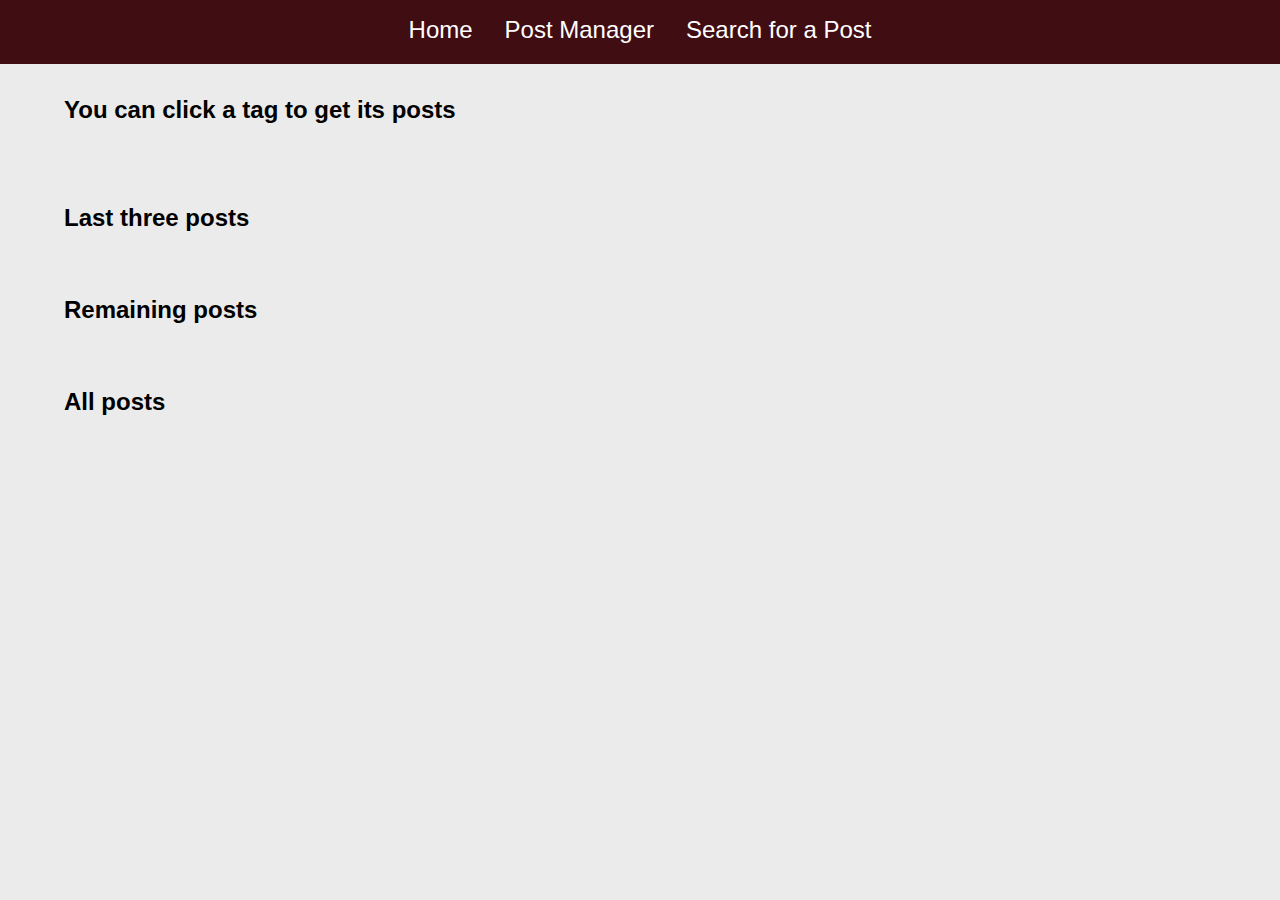
==== index.html @ 2543ca44 "Initial commit" ====
<!DOCTYPE html>
<html lang="en">
  <head>
    <meta charset="UTF-8" />
    <meta name="viewport" content="width=device-width, initial-scale=1.0" />
    <title>List of post</title>
    <link rel="stylesheet" href="./css/icons/style.css">
    <link rel="stylesheet" href="./css/styles.css" />
  </head>
  <body>
    <section class="menu">
      <a href="">Home</a>
      <a href="">Post Manager</a>
      <a href="">Search for a Post</a>
    </section>
    <section class="tags">
      <h2>You can click a tag to get its posts</h2>
      <div class="tags-container"></div>
    </section>
    <section class="last-three">
      <h2>Last three posts</h2>
      <div class="last-three-container"></div>
    </section>
    <section class="remaining-posts">
      <h2>Remaining posts</h2>
      <div class="remaining-container"></div>
    </section>
    <section class="all-posts">
      <h2>All posts</h2>
      <div class="allposts-container"></div>
    </section>
    <script type="module" src="./js/index.js"></script>
  </body>
</html>
---- css/icons/style.css ----
@font-face {
  font-family: 'icomoon';
  src:  url('fonts/icomoon.eot?a33ihb');
  src:  url('fonts/icomoon.eot?a33ihb#iefix') format('embedded-opentype'),
    url('fonts/icomoon.ttf?a33ihb') format('truetype'),
    url('fonts/icomoon.woff?a33ihb') format('woff'),
    url('fonts/icomoon.svg?a33ihb#icomoon') format('svg');
  font-weight: normal;
  font-style: normal;
  font-display: block;
}

[class^="icon-"], [class*=" icon-"] {
  /* use !important to prevent issues with browser extensions that change fonts */
  font-family: 'icomoon' !important;
  speak: never;
  font-style: normal;
  font-weight: normal;
  font-variant: normal;
  text-transform: none;
  line-height: 1;

  /* Better Font Rendering =========== */
  -webkit-font-smoothing: antialiased;
  -moz-osx-font-smoothing: grayscale;
}

.icon-price-tag:before {
  content: "\e935";
}
.icon-calendar:before {
  content: "\e953";
}
.icon-bubbles2:before {
  content: "\e96d";
}
.icon-heart:before {
  content: "\e9da";
}
---- css/styles.css ----
* {
  margin: 0;
  padding: 0;
  box-sizing: border-box;
}

body {
  font-family: "Muli", sans-serif;
  background-color: #ebebeb;
}

.menu {
  width: 100%;
  height: 4rem;
  background-color: #3f0d12;
  padding: 1rem;
  display: flex;
  justify-content: center;
}
.menu a {
  color: white;
  text-decoration: none;
  font-size: 1.5rem;
  padding: 0 1rem 0 1rem;
}
.menu a:hover {
  font-size: 1.7rem;
}

.tags,
.last-three,
.remaining-posts,
.all-posts {
  padding: 2rem 4rem 2rem 4rem;
}

.tags-container {
  padding-top: 1rem;
}

.tag-button {
  background-color: #a71d31;
  padding: 0.5rem;
  border: none;
  outline: transparent;
  border-radius: 0.5rem;
  color: white;
  cursor: pointer;
  font-weight: bold;
  font-size: medium;
  width: 9rem;
}
.tag-button:hover {
  background-color: #dd4058;
}

.post {
  border-radius: 20px;
  overflow: hidden;
  /* position: relative; */
  display: inline-block;
  width: 180px;
  height: 15rem;
  margin-right: 10px;
  margin-top: 10px;
  font-size: 20px;
  cursor: pointer;
  transform-origin: center left;
}

.post:hover {
  opacity: 0.6;
}

img {
  width: 100%;
  height: 18rem;
  margin: auto;
}
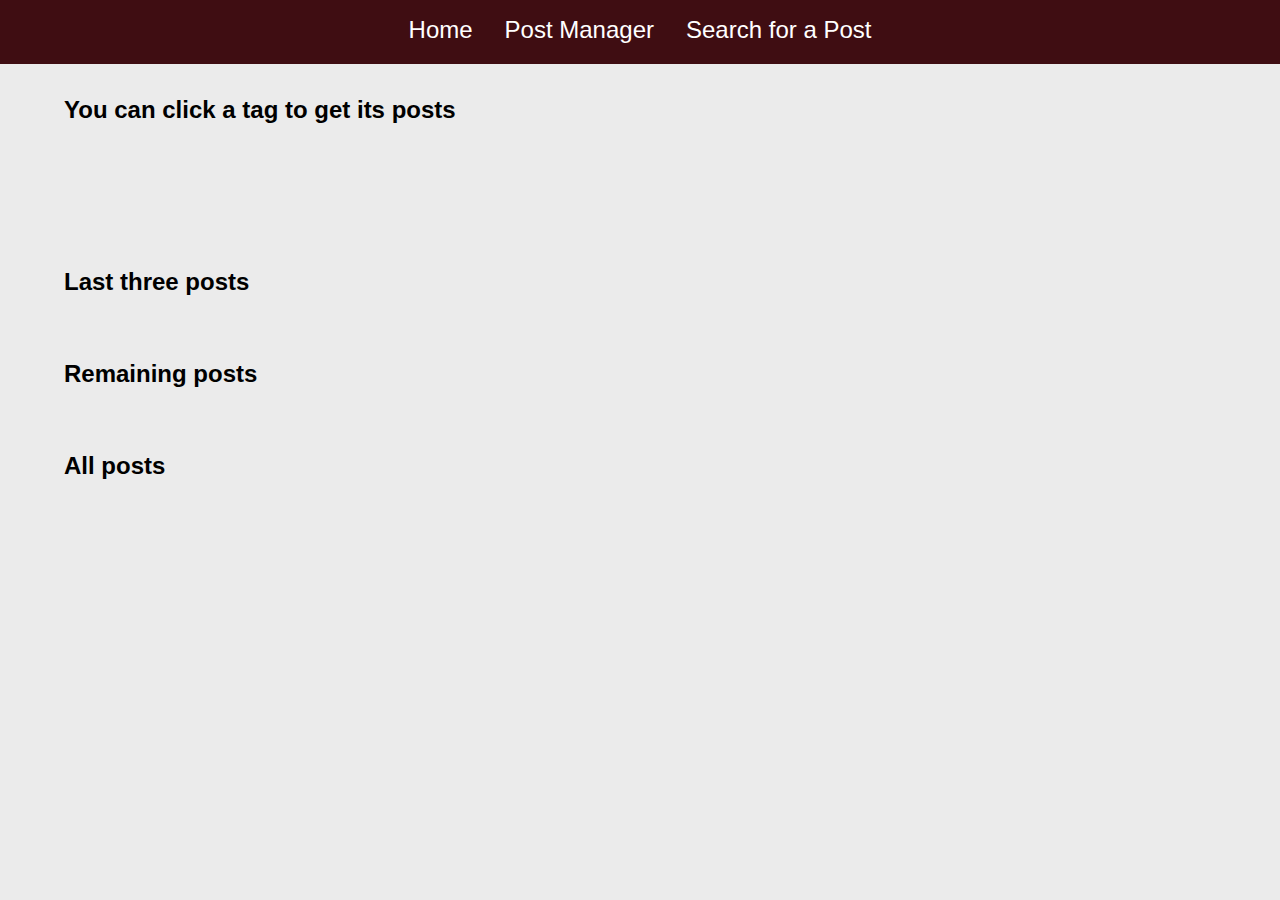
==== commit d0d13974: "start tags functionality" ====
--- a/index.html
+++ b/index.html
@@ -9,13 +9,16 @@
   </head>
   <body>
     <section class="menu">
-      <a href="">Home</a>
-      <a href="">Post Manager</a>
-      <a href="">Search for a Post</a>
+      <a id="home" href="">Home</a>
+      <a id="manager" href="">Post Manager</a>
+      <a id="search" href="">Search for a Post</a>
     </section>
     <section class="tags">
       <h2>You can click a tag to get its posts</h2>
       <div class="tags-container"></div>
+    </section>
+    <section class="posts-for-tag">
+        <div class="posts-for-tag-container"></div>
     </section>
     <section class="last-three">
       <h2>Last three posts</h2>
--- a/css/styles.css
+++ b/css/styles.css
@@ -28,6 +28,7 @@
 }
 
 .tags,
+.posts-for-tag,
 .last-three,
 .remaining-posts,
 .all-posts {
@@ -60,7 +61,7 @@
   /* position: relative; */
   display: inline-block;
   width: 180px;
-  height: 15rem;
+  height: 17rem;
   margin-right: 10px;
   margin-top: 10px;
   font-size: 20px;
@@ -71,6 +72,11 @@
 .post:hover {
   opacity: 0.6;
 }
+.post-info {
+  display: flex;
+  height: 5rem;
+  background-color: yellow;
+}
 
 img {
   width: 100%;
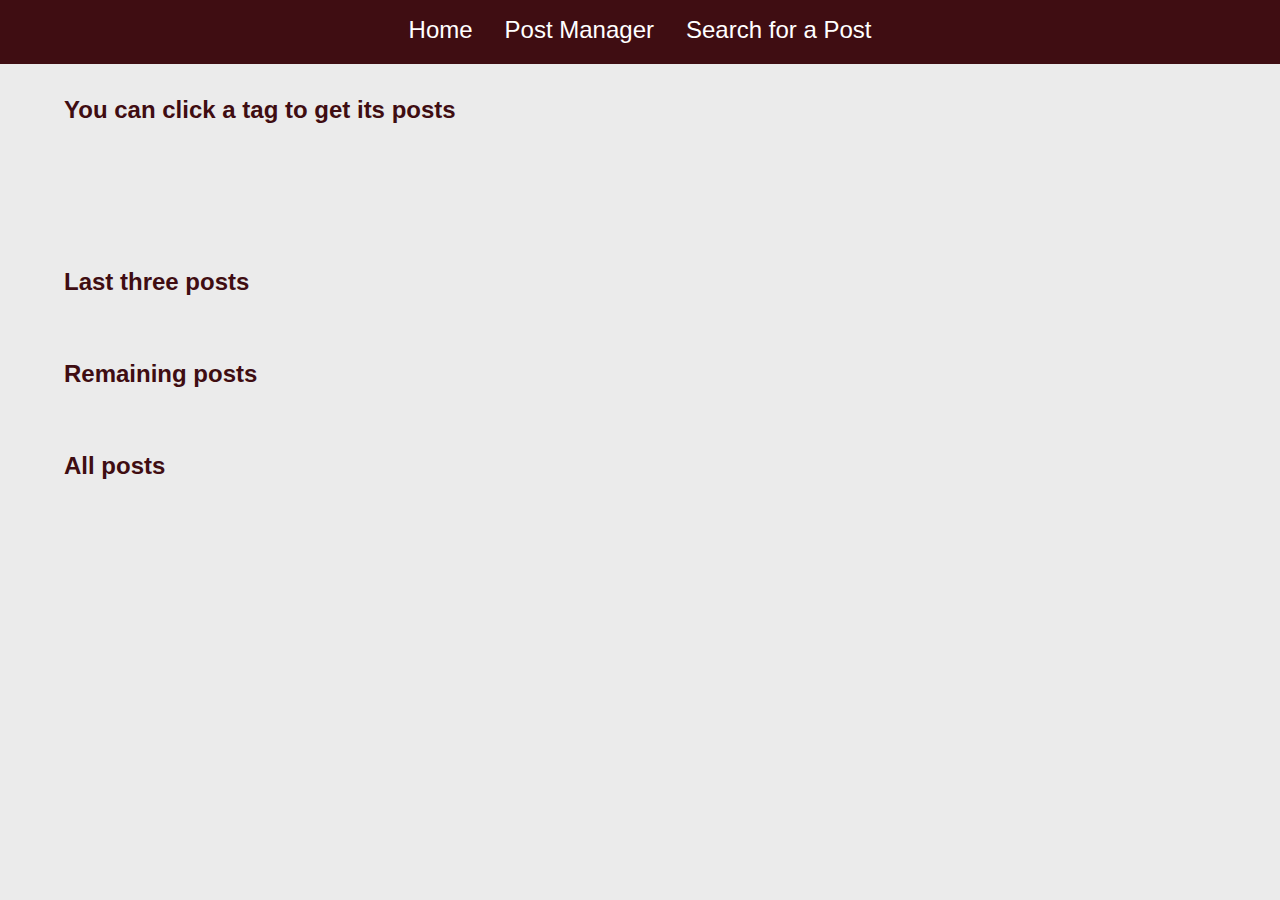
==== commit a5e4580a: "showing info for each post, in console for now" ====
--- a/index.html
+++ b/index.html
@@ -33,5 +33,6 @@
       <div class="allposts-container"></div>
     </section>
     <script type="module" src="./js/index.js"></script>
+    <!-- <script type="module" src="./js/postInfo.js"></script> -->
   </body>
 </html>
--- a/css/styles.css
+++ b/css/styles.css
@@ -7,6 +7,9 @@
 body {
   font-family: "Muli", sans-serif;
   background-color: #ebebeb;
+}
+body h2 {
+  color: #3f0d12;
 }
 
 .menu {
@@ -83,3 +86,29 @@
   height: 18rem;
   margin: auto;
 }
+.search-section {
+  padding: 2rem 4rem 2rem 4rem;
+}
+/* SEARCH POST SECTION */
+
+.search-container {
+  display: flex;
+  justify-content: center;
+  flex-direction: column;
+}
+
+.search-container h1 {
+  padding: 0.4rem;
+  color: #3f0d12;
+}
+
+.search-box {
+  max-width: 17.5rem;
+  padding: 0.6rem 0.9rem;
+  border-color: #3f0d12;
+  outline: none;
+  background-color: rgba(255, 255, 255, 0.3);
+  border-radius: 1rem;
+  color: #313131;
+  font-size: 1.25rem;
+}
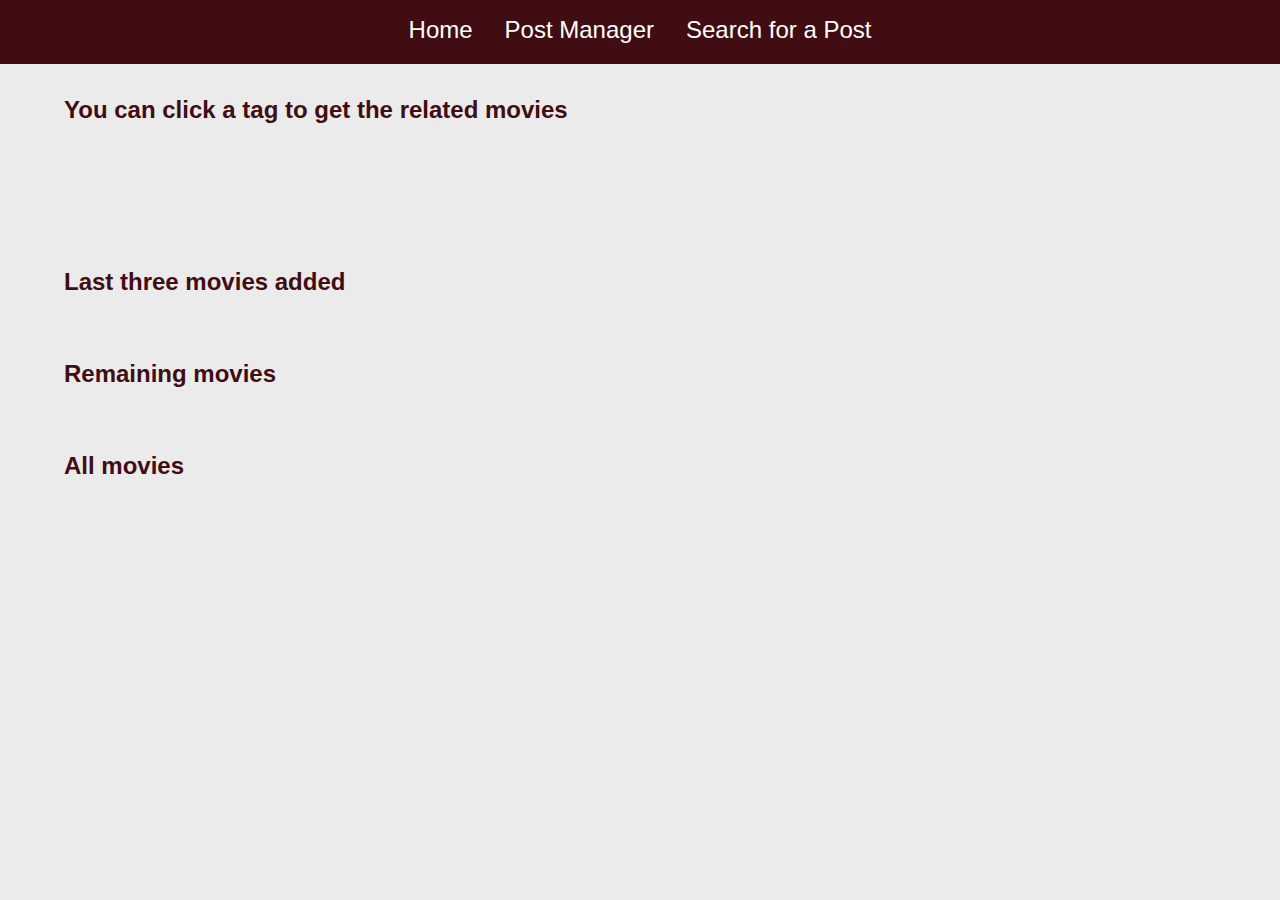
==== commit b4d191a0: "removing unnecesary comments" ====
--- a/index.html
+++ b/index.html
@@ -14,25 +14,24 @@
       <a id="search" href="">Search for a Post</a>
     </section>
     <section class="tags">
-      <h2>You can click a tag to get its posts</h2>
+      <h2>You can click a tag to get the related movies</h2>
       <div class="tags-container"></div>
     </section>
     <section class="posts-for-tag">
         <div class="posts-for-tag-container"></div>
     </section>
     <section class="last-three">
-      <h2>Last three posts</h2>
+      <h2>Last three movies added</h2>
       <div class="last-three-container"></div>
     </section>
     <section class="remaining-posts">
-      <h2>Remaining posts</h2>
+      <h2>Remaining movies</h2>
       <div class="remaining-container"></div>
     </section>
     <section class="all-posts">
-      <h2>All posts</h2>
+      <h2>All movies</h2>
       <div class="allposts-container"></div>
     </section>
     <script type="module" src="./js/index.js"></script>
-    <!-- <script type="module" src="./js/postInfo.js"></script> -->
   </body>
 </html>
--- a/css/icons/style.css
+++ b/css/icons/style.css
@@ -1,10 +1,10 @@
 @font-face {
   font-family: 'icomoon';
-  src:  url('fonts/icomoon.eot?a33ihb');
-  src:  url('fonts/icomoon.eot?a33ihb#iefix') format('embedded-opentype'),
-    url('fonts/icomoon.ttf?a33ihb') format('truetype'),
-    url('fonts/icomoon.woff?a33ihb') format('woff'),
-    url('fonts/icomoon.svg?a33ihb#icomoon') format('svg');
+  src:  url('fonts/icomoon.eot?os00hz');
+  src:  url('fonts/icomoon.eot?os00hz#iefix') format('embedded-opentype'),
+    url('fonts/icomoon.ttf?os00hz') format('truetype'),
+    url('fonts/icomoon.woff?os00hz') format('woff'),
+    url('fonts/icomoon.svg?os00hz#icomoon') format('svg');
   font-weight: normal;
   font-style: normal;
   font-display: block;
@@ -25,6 +25,9 @@
   -moz-osx-font-smoothing: grayscale;
 }
 
+.icon-pencil:before {
+  content: "\e905";
+}
 .icon-price-tag:before {
   content: "\e935";
 }
@@ -34,6 +37,9 @@
 .icon-bubbles2:before {
   content: "\e96d";
 }
+.icon-bin2:before {
+  content: "\e9ad";
+}
 .icon-heart:before {
   content: "\e9da";
 }
--- a/css/styles.css
+++ b/css/styles.css
@@ -10,6 +10,11 @@
 }
 body h2 {
   color: #3f0d12;
+}
+body h3 {
+  color: #3f0d12;
+  display: flex;
+  justify-content: center;
 }
 
 .menu {
@@ -112,3 +117,190 @@
   color: #313131;
   font-size: 1.25rem;
 }
+
+/* INFO POST */
+.info {
+  padding: 2rem 4rem 2rem 4rem;
+  display: flex;
+  flex-direction: column;
+  /* justify-content: center; */
+  align-items: center;
+}
+
+.show-icon-info {
+  display: flex;
+}
+
+.title {
+  font-size: 3rem;
+  color: #3f0d12;
+}
+
+.cover {
+  border-radius: 20px;
+  overflow: hidden;
+  /* position: relative; */
+  display: inline-block;
+  width: 180px;
+  height: 17rem;
+  margin-top: 2rem;
+  margin-bottom: 2rem;
+  font-size: 20px;
+  transform-origin: center left;
+}
+
+.synopsis {
+  width: 30rem;
+  color: #3f0d12;
+}
+
+.create-date,
+.author {
+  color: #3f0d12;
+  padding: 1rem;
+}
+
+.likes {
+  color: #3f0d12;
+  padding: 1rem;
+  cursor: pointer;
+}
+
+.comment-container {
+  border: 2px solid white;
+  border-radius: 40px;
+  box-shadow: 0 14px 28px rgba(0, 0, 0, 0.25), 0 10px 10px rgba(0, 0, 0, 0.22);
+  display: flex;
+  flex-direction: column;
+  min-height: 700px;
+  padding: 60px 68px 40px;
+  background-color: white;
+  width: 40rem;
+  text-align: center;
+}
+
+.show-comment {
+  padding: 2rem;
+}
+
+.comments {
+  padding: 0 4rem 2rem 4rem;
+  display: flex;
+  flex-direction: column;
+  align-items: center;
+}
+
+.post-manager {
+  border: 2px solid white;
+  border-radius: 40px;
+  box-shadow: 0 14px 28px rgba(0, 0, 0, 0.25), 0 10px 10px rgba(0, 0, 0, 0.22);
+  display: flex;
+  flex-direction: column;
+  justify-content: space-around;
+  min-height: 700px;
+  padding: 60px 68px 40px;
+  background-color: white;
+  width: 40rem;
+  text-align: center;
+}
+
+.elements-container {
+  display: flex;
+  justify-content: center;
+  padding: 3rem;
+}
+
+.container-grid {
+  display: grid;
+  grid-template-columns: repeat(auto-fit, minmax(240px, 1fr));
+  grid-gap: 1rem;
+}
+
+.label {
+  font-weight: bold;
+  display: flex;
+  color: #3f0d12;
+  margin-bottom: 0.25rem;
+}
+
+.input {
+  display: block;
+  width: 100%;
+  color: #3f0d12;
+  border: 1px solid #cbd5e0;
+  line-height: 1.25;
+  background-color: white;
+  padding: 0.75rem;
+  border-radius: 0.25rem;
+  box-shadow: inset 0 2px 4px 0 rgba(0, 0, 0, 0.06);
+}
+
+.input:focus {
+  outline: none;
+  border: 1px solid #a0aec0;
+  box-shadow: 0 1px 3px 0 rgba(0, 0, 0, 0.1), 0 1px 2px 0 rgba(0, 0, 0, 0.06);
+  background-clip: padding-box;
+}
+
+.create-button {
+  background-color: #3f0d12;
+  padding: 1rem 2rem;
+  border: none;
+  border-radius: 1rem;
+  color: white;
+  cursor: pointer;
+  font-weight: bold;
+  width: 100%;
+  display: block;
+  margin-top: 1rem;
+  justify-content: center;
+  outline: none;
+}
+
+.create-button:hover {
+  background-color: #701922;
+}
+
+.dropdown {
+  position: relative;
+  display: inline-block;
+  max-height: 100px;
+  overflow-y: scroll;
+  width: 30rem;
+}
+
+.author-dropdown {
+  height: 30px;
+  transition: all 0.2s ease;
+  cursor: pointer;
+  font-size: 0.7rem;
+}
+
+.author-dropdown:hover {
+  height: 30px;
+  background-color: #f1f1f1;
+  /* max-width: 30%; */
+}
+
+.name-advertising,
+.subtitle-advertising,
+.cover-advertising,
+.author-advertising,
+.date-advertising,
+.content-advertising,
+.user-advertising {
+  color: red;
+  font-size: 0.8rem;
+}
+
+.delete-post {
+  color: #3f0d12;
+  font-size: 3rem;
+  cursor: pointer;
+  text-align: center;
+  padding-top: 2rem;
+}
+
+.user-name {
+  color: #dd4058;
+}
